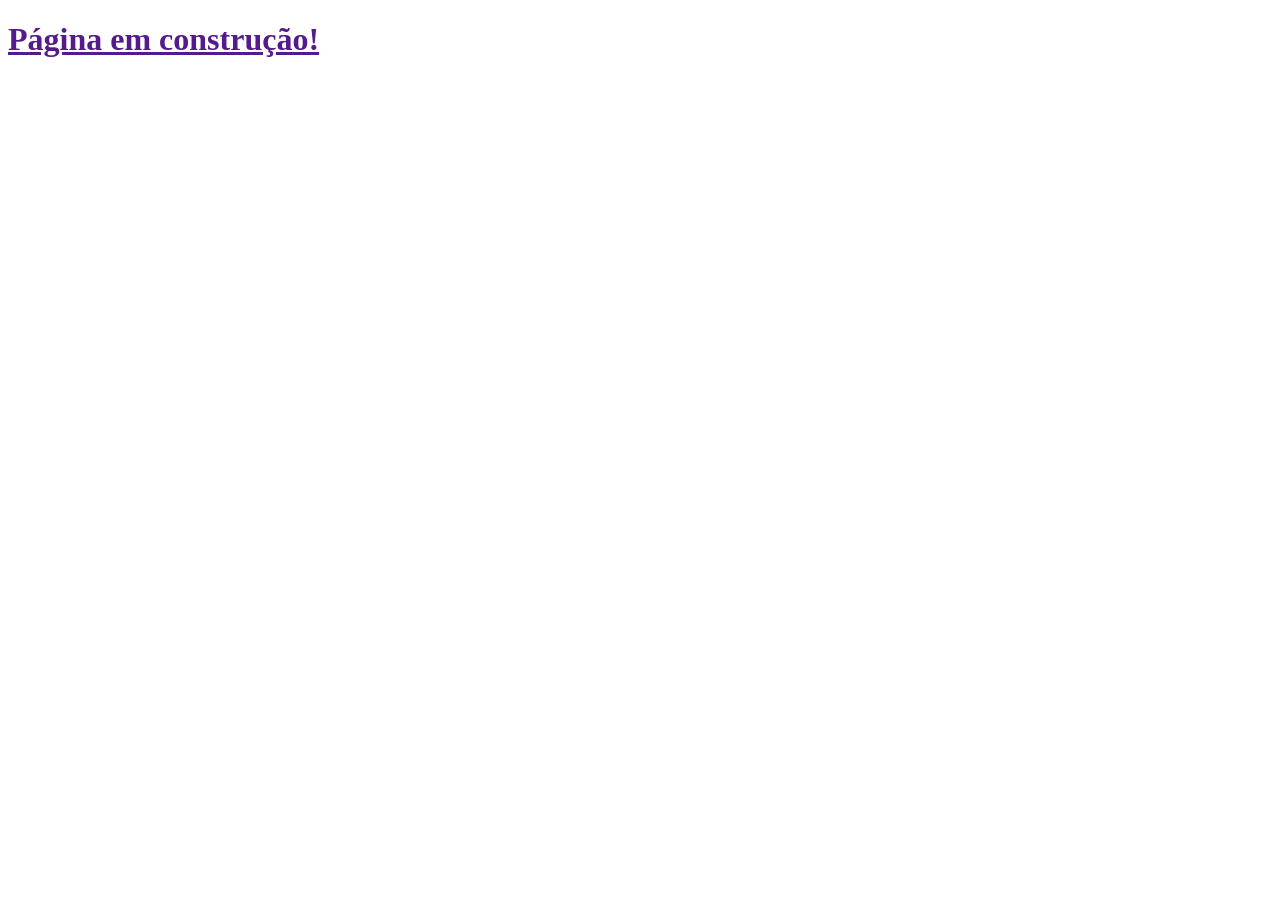
==== index.html @ 7f82579d "estrutura de pastas e arquivos iniciais" ====
<!DOCTYPE html>
<html lang="pt-br">
    <head>
        <meta charset="UTF-8">
        <meta name="viewport" content="width=device-width, initial-scale=1.0">
        <title>Listaks</title>
    </head>

    <body>
        <div class="construção">
            <a href=""><h1>Página em construção!</h1></a>
        </div><!--construção-->
    </body>
</html>
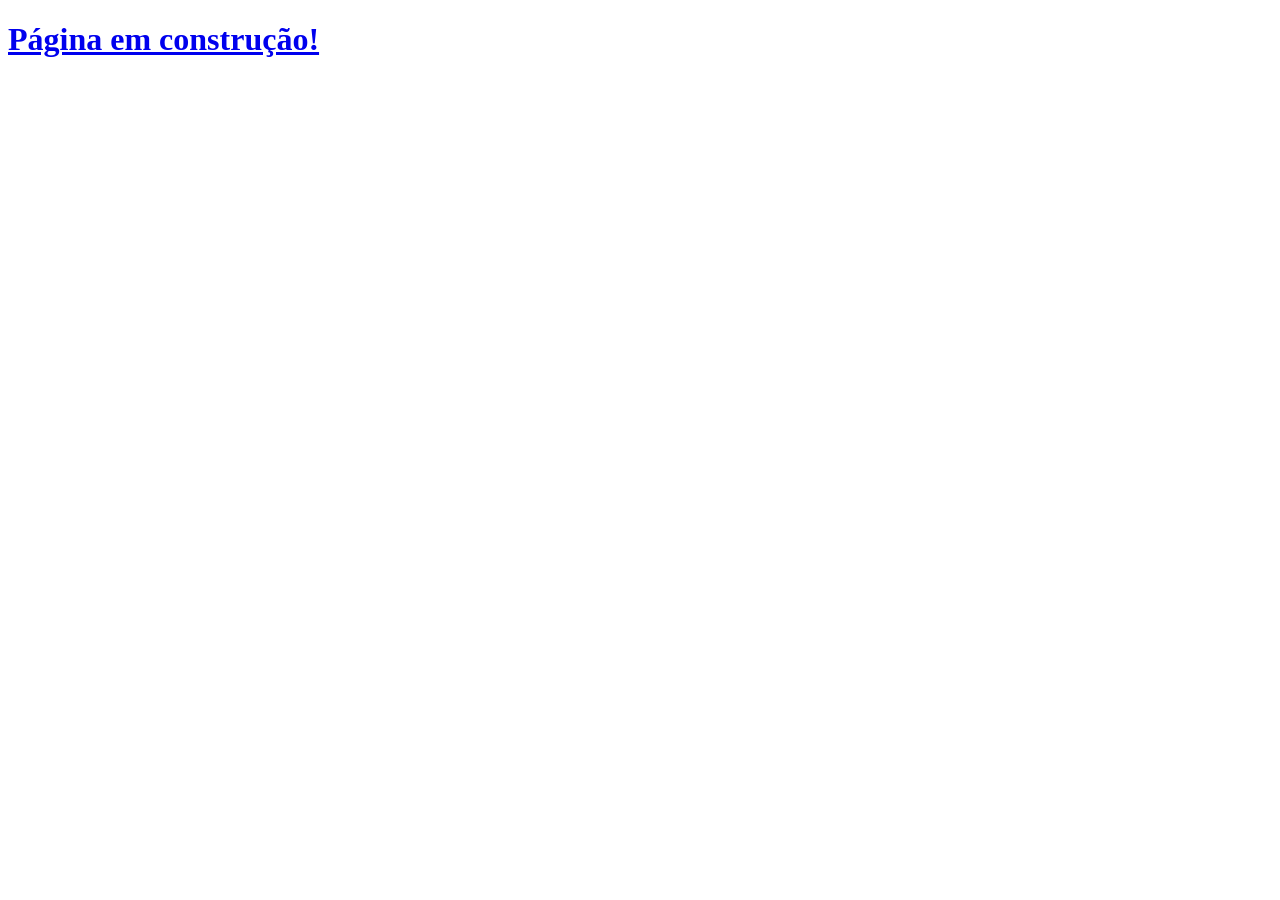
==== commit 8996ecd5: "interface inicio" ====
--- a/index.html
+++ b/index.html
@@ -8,7 +8,7 @@
 
     <body>
         <div class="construção">
-            <a href=""><h1>Página em construção!</h1></a>
+            <a href="service/home/home.html"><h1>Página em construção!</h1></a>
         </div><!--construção-->
     </body>
 </html>
